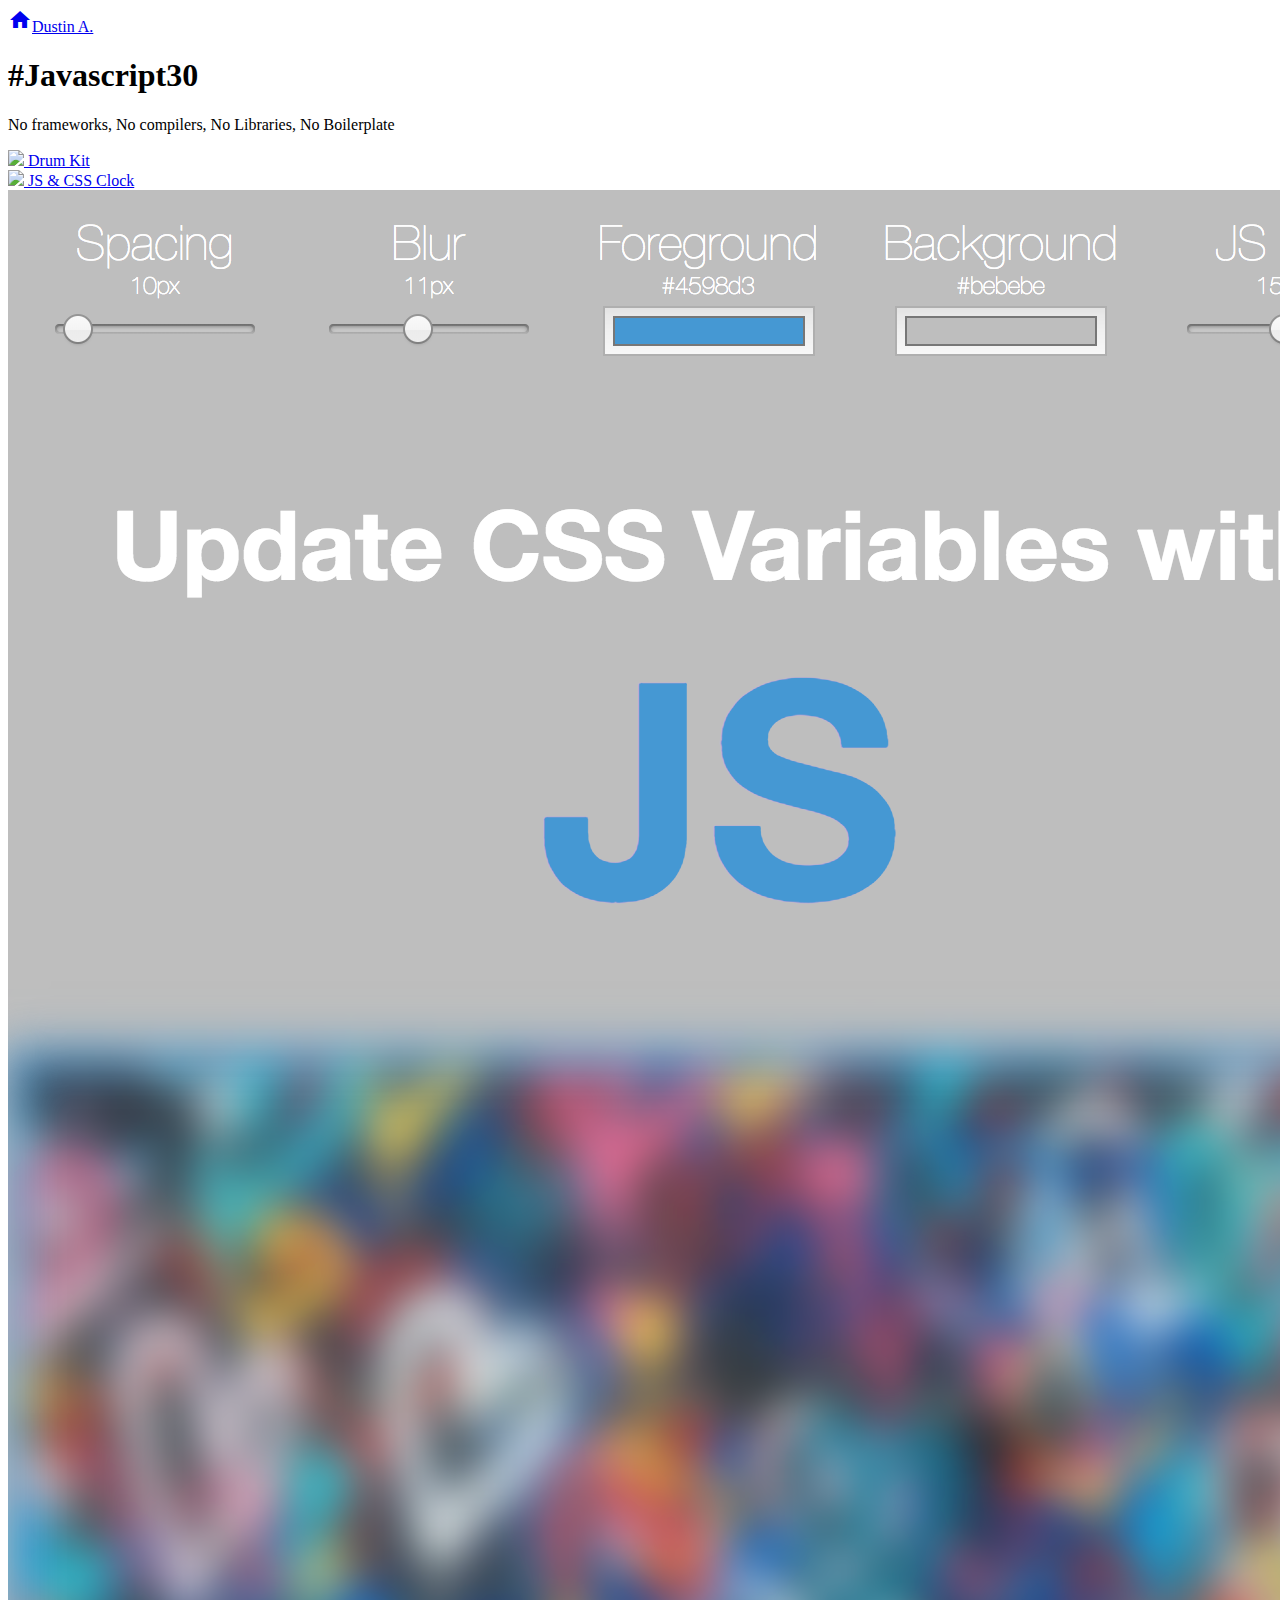
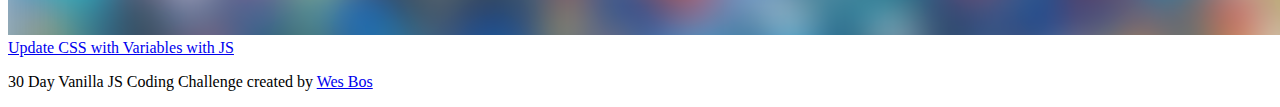
==== index.html @ d6ef197a "Added CSS variables example" ====
<!DOCTYPE html>
<html lang="en">
<head>
  <meta charset="UTF-8">
  <title>#Javascript30</title>
  <!-- Ensure proper rendering and zooming on touch devices -->
  <meta name="viewport" content="width=device-width, initial-scale=1, shrink-to-fit=no">
  <link href="https://fonts.googleapis.com/css?family=Dosis|Oxygen|Material+Icons|Gloria+Hallelujah" rel="stylesheet">
  <!-- Compiled and minified Materialize CSS-->
  <link rel="stylesheet" href="https://cdnjs.cloudflare.com/ajax/libs/materialize/1.0.0-beta/css/materialize.min.css">
  <!-- Custom Overrides -->
  <link rel="stylesheet" href="style.css">
</head>
<body>
  <nav>
    <div class="nav-wrapper">
      <a href="https://daatwood.github.io/" class="brand-logo"><i class="material-icons">home</i>Dustin A.</a>
    </div>
  </nav>
  <div class="row">
    <div id="main" class="container">
      <h1 class="grey-text text-lighten-1">#Javascript30</h1>
      <p class="flow-text white-text">No frameworks, No compilers, No Libraries, No Boilerplate</p>
    </div>
  </div>
  <div class="row">
    <div class="col s12 m6 l4">
      <a href="./01_drum_kit/index.html">
        <div class="card z-depth-5 blue lighten-5">
          <div class="card-image">
            <img src="./01_drum_kit/preview.png">
            <span class="card-title yellow-text text-lighten-5 oxygen">Drum Kit</span>
          </div>
        </div>
      </a>
    </div>
    <div class="col s12 m6 l4">
      <a href="./02_js_css_clock/index.html">
        <div class="card z-depth-5 blue lighten-5">
          <div class="card-image">
            <img src="./02_js_css_clock/preview.png">
            <span class="card-title yellow-text text-lighten-5 oxygen">JS & CSS Clock</span>
          </div>
        </div>
      </a>
    </div>
    <div class="col s12 m6 l4">
      <a href="./03_css_variables/index.html">
        <div class="card z-depth-5 blue lighten-5">
          <div class="card-image">
            <img src="./03_css_variables/preview.png">
            <span class="card-title yellow-text text-lighten-5 oxygen">Update CSS with Variables with JS</span>
          </div>
        </div>
      </a>
    </div>
  </div>
  <div class="row">
    <p class="white-text credit">30 Day Vanilla JS Coding Challenge created by <a href="https://javascript30.com/" target="_blank">Wes Bos</a></p>
  </div>
  <!-- Compiled and minified Materialize JavaScript -->
  <script src="https://cdnjs.cloudflare.com/ajax/libs/materialize/1.0.0-beta/js/materialize.min.js"></script>
</body>
</html>
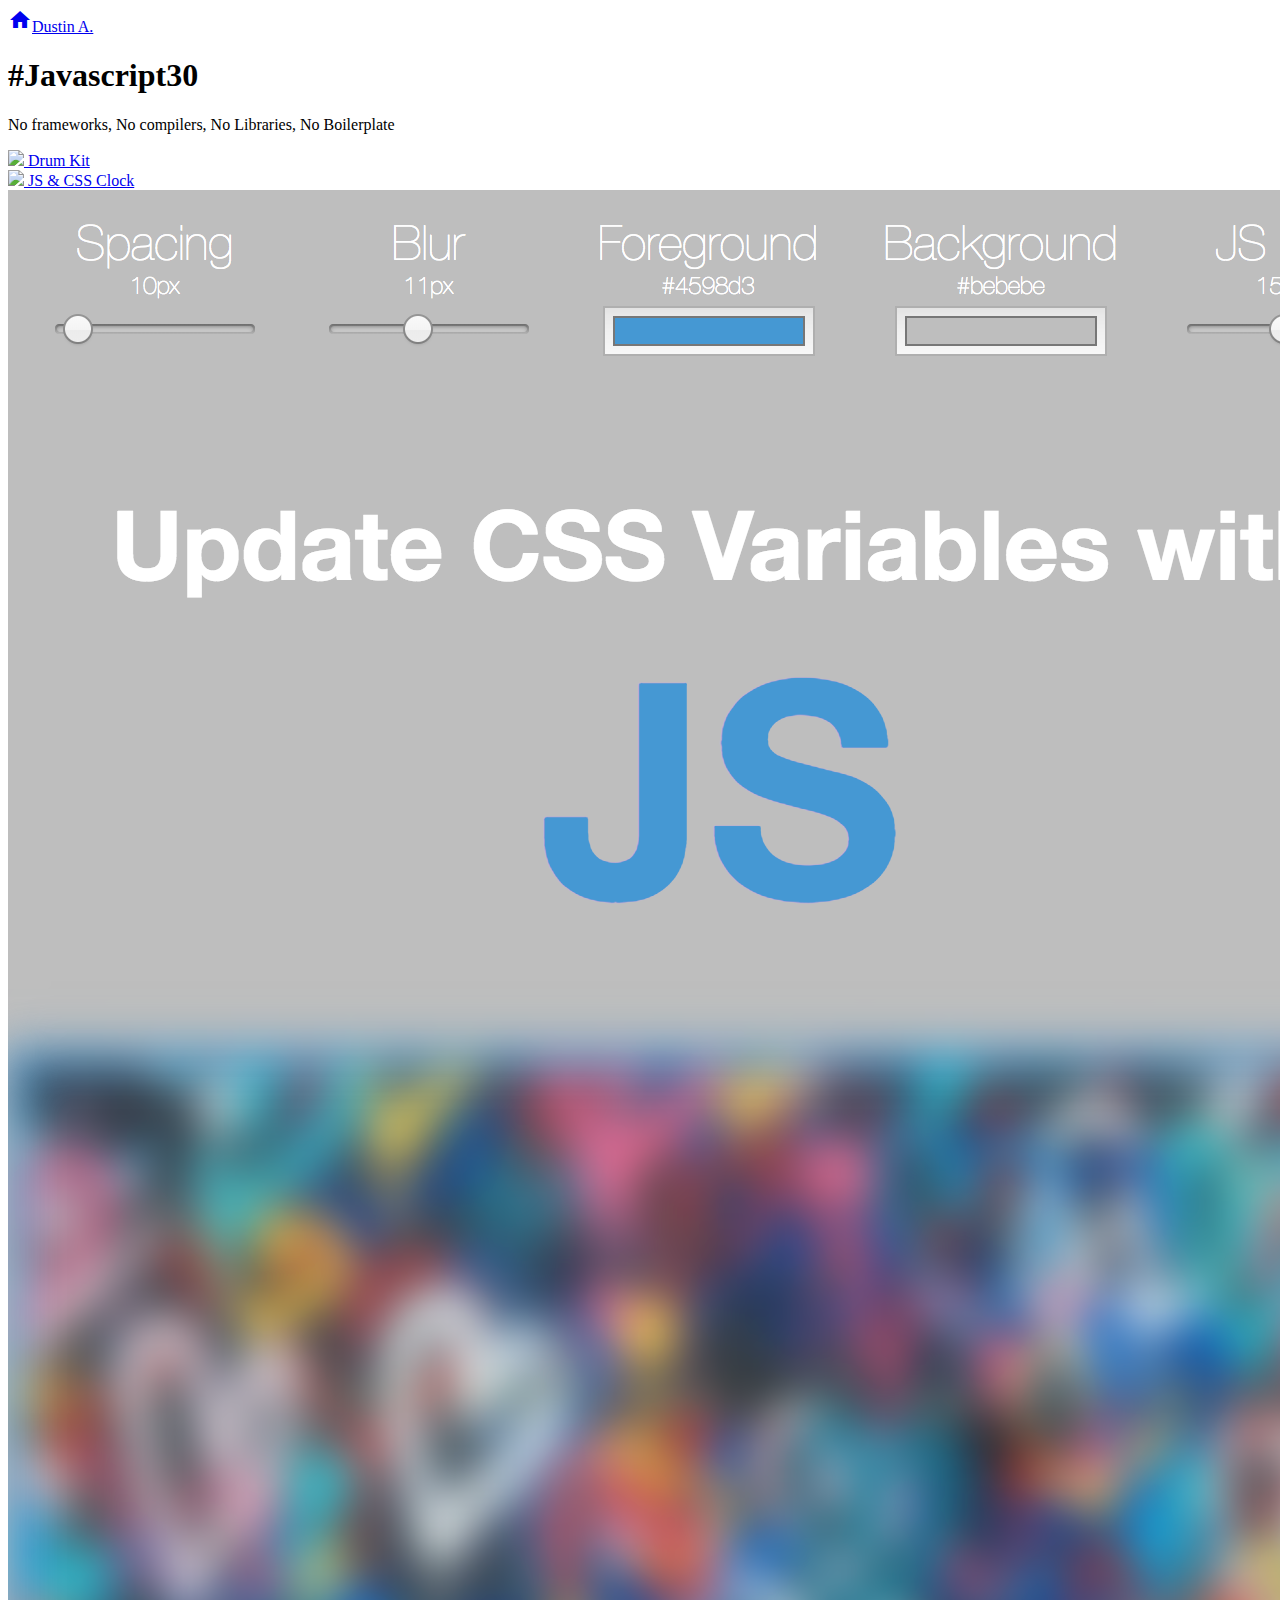
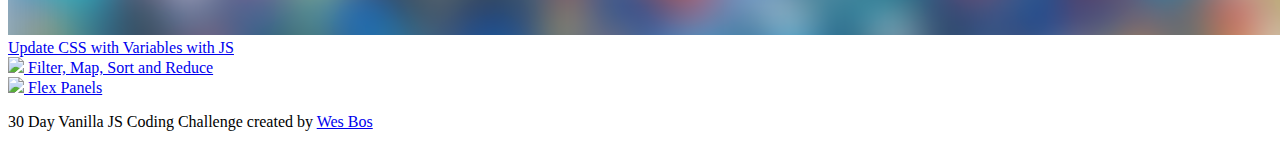
==== commit 698d01e8: "added flex panels" ====
--- a/index.html
+++ b/index.html
@@ -54,6 +54,26 @@
         </div>
       </a>
     </div>
+    <div class="col s12 m6 l4">
+      <a href="./04_array_cardio_a/index.html">
+        <div class="card z-depth-5 blue lighten-5">
+          <div class="card-image">
+            <img src="./04_array_cardio_a/preview.png">
+            <span class="card-title yellow-text text-lighten-5 oxygen">Filter, Map, Sort and Reduce</span>
+          </div>
+        </div>
+      </a>
+    </div>
+    <div class="col s12 m6 l4">
+      <a href="./05_flex_panel_gallery/index.html">
+        <div class="card z-depth-5 blue lighten-5">
+          <div class="card-image">
+            <img src="./05_flex_panel_gallery/preview.png">
+            <span class="card-title yellow-text text-lighten-5 oxygen">Flex Panels</span>
+          </div>
+        </div>
+      </a>
+    </div>
   </div>
   <div class="row">
     <p class="white-text credit">30 Day Vanilla JS Coding Challenge created by <a href="https://javascript30.com/" target="_blank">Wes Bos</a></p>
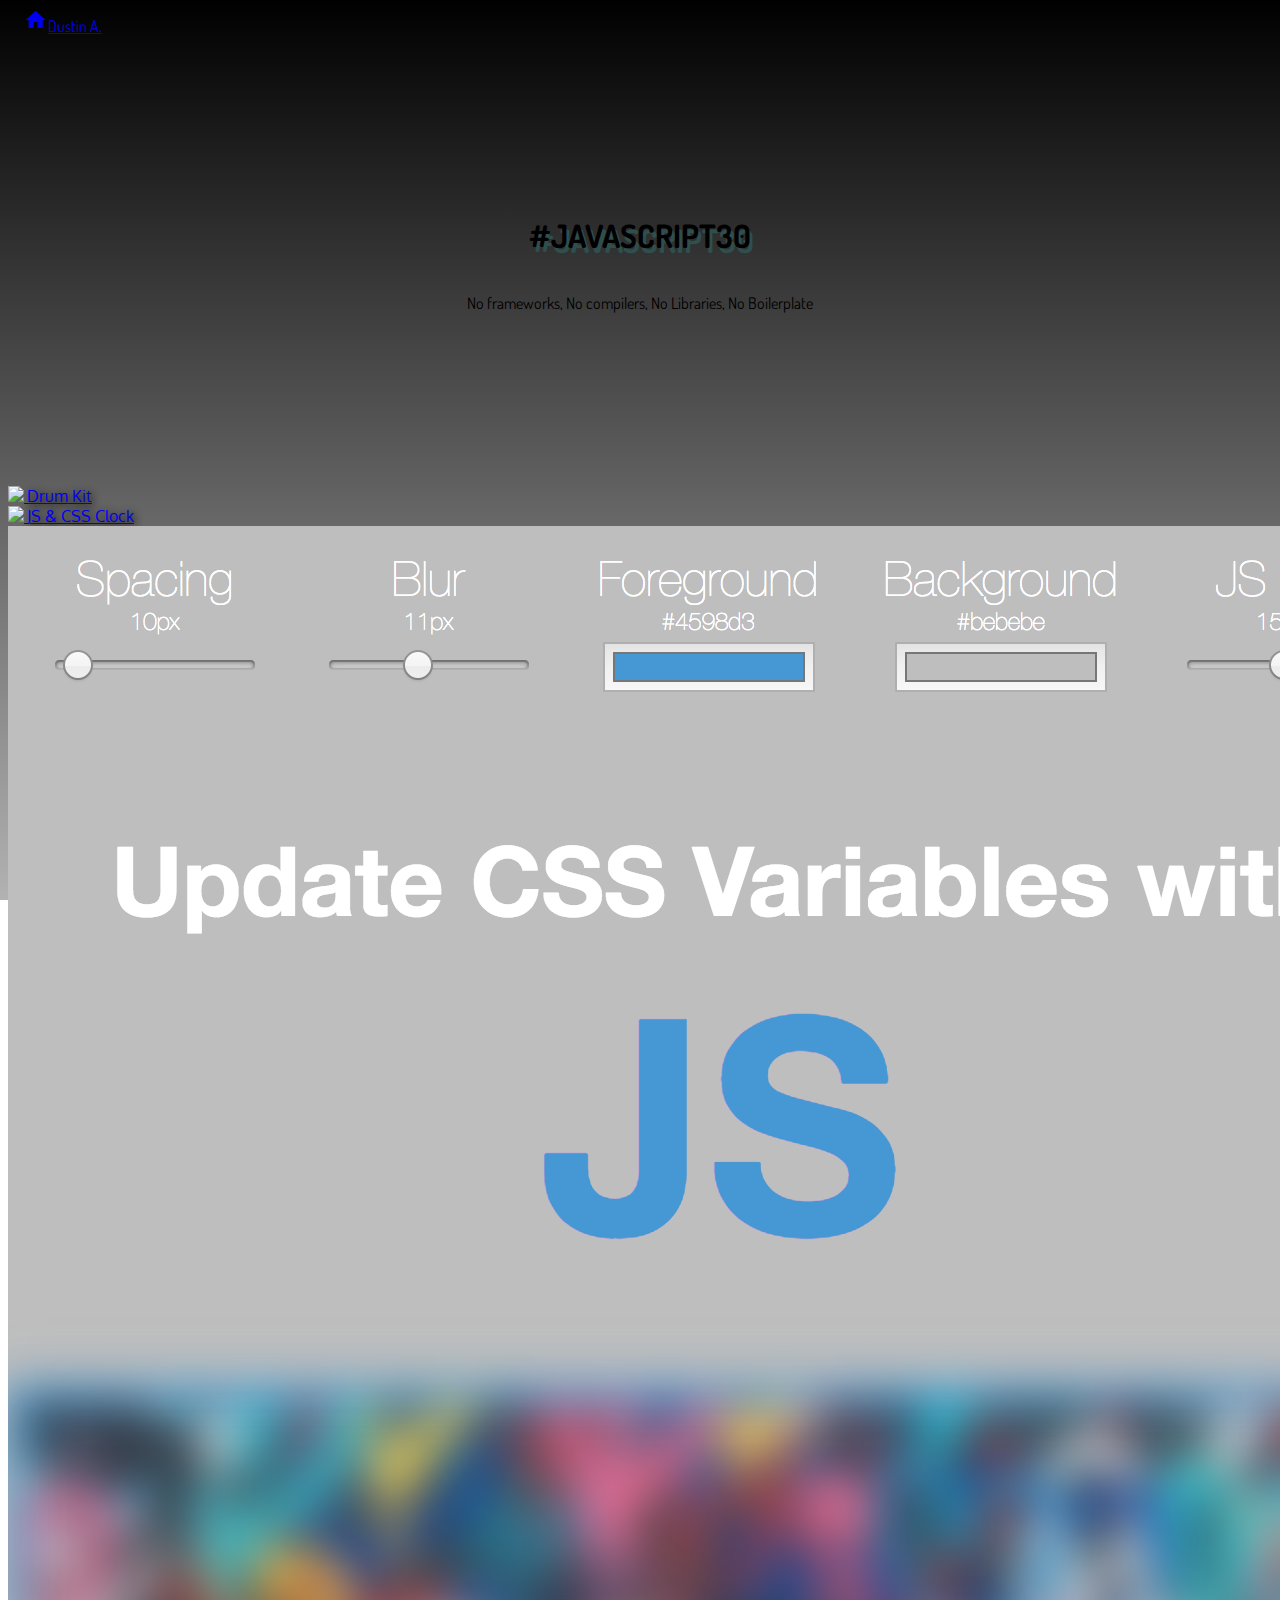
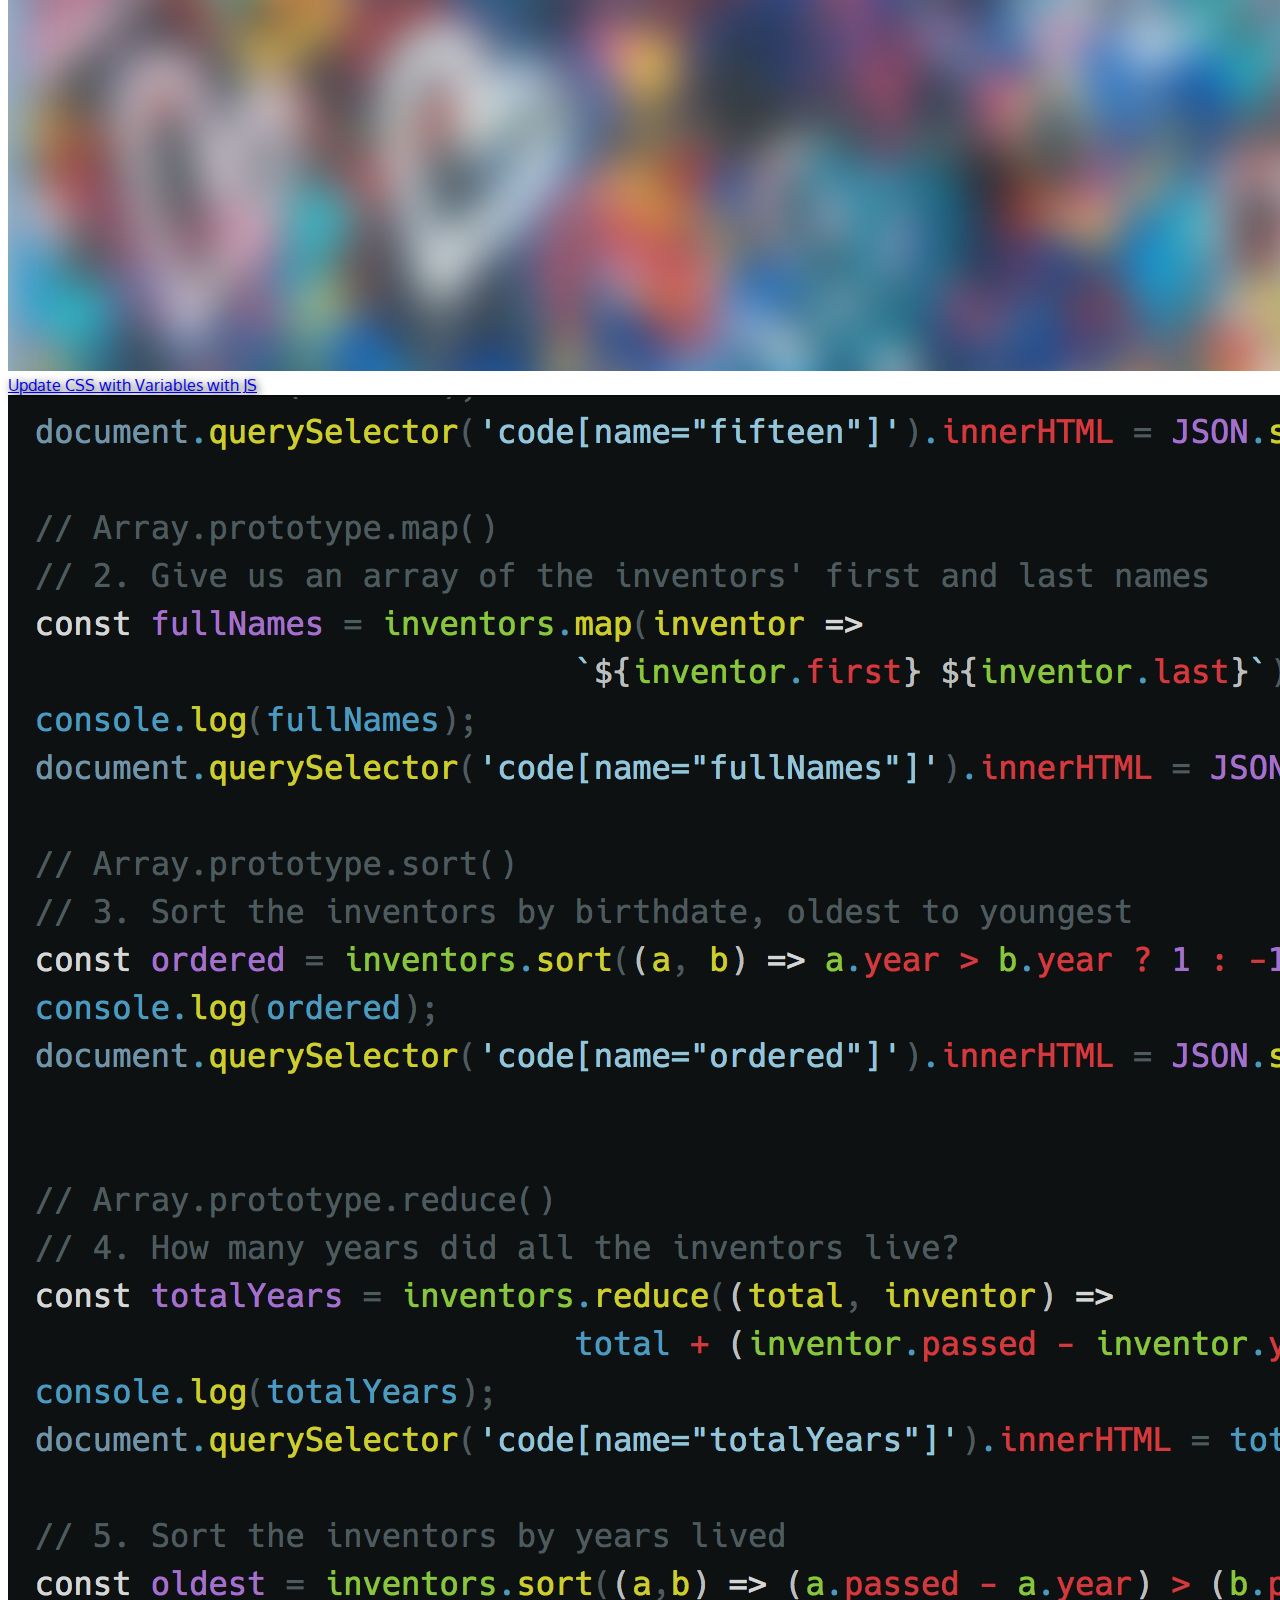
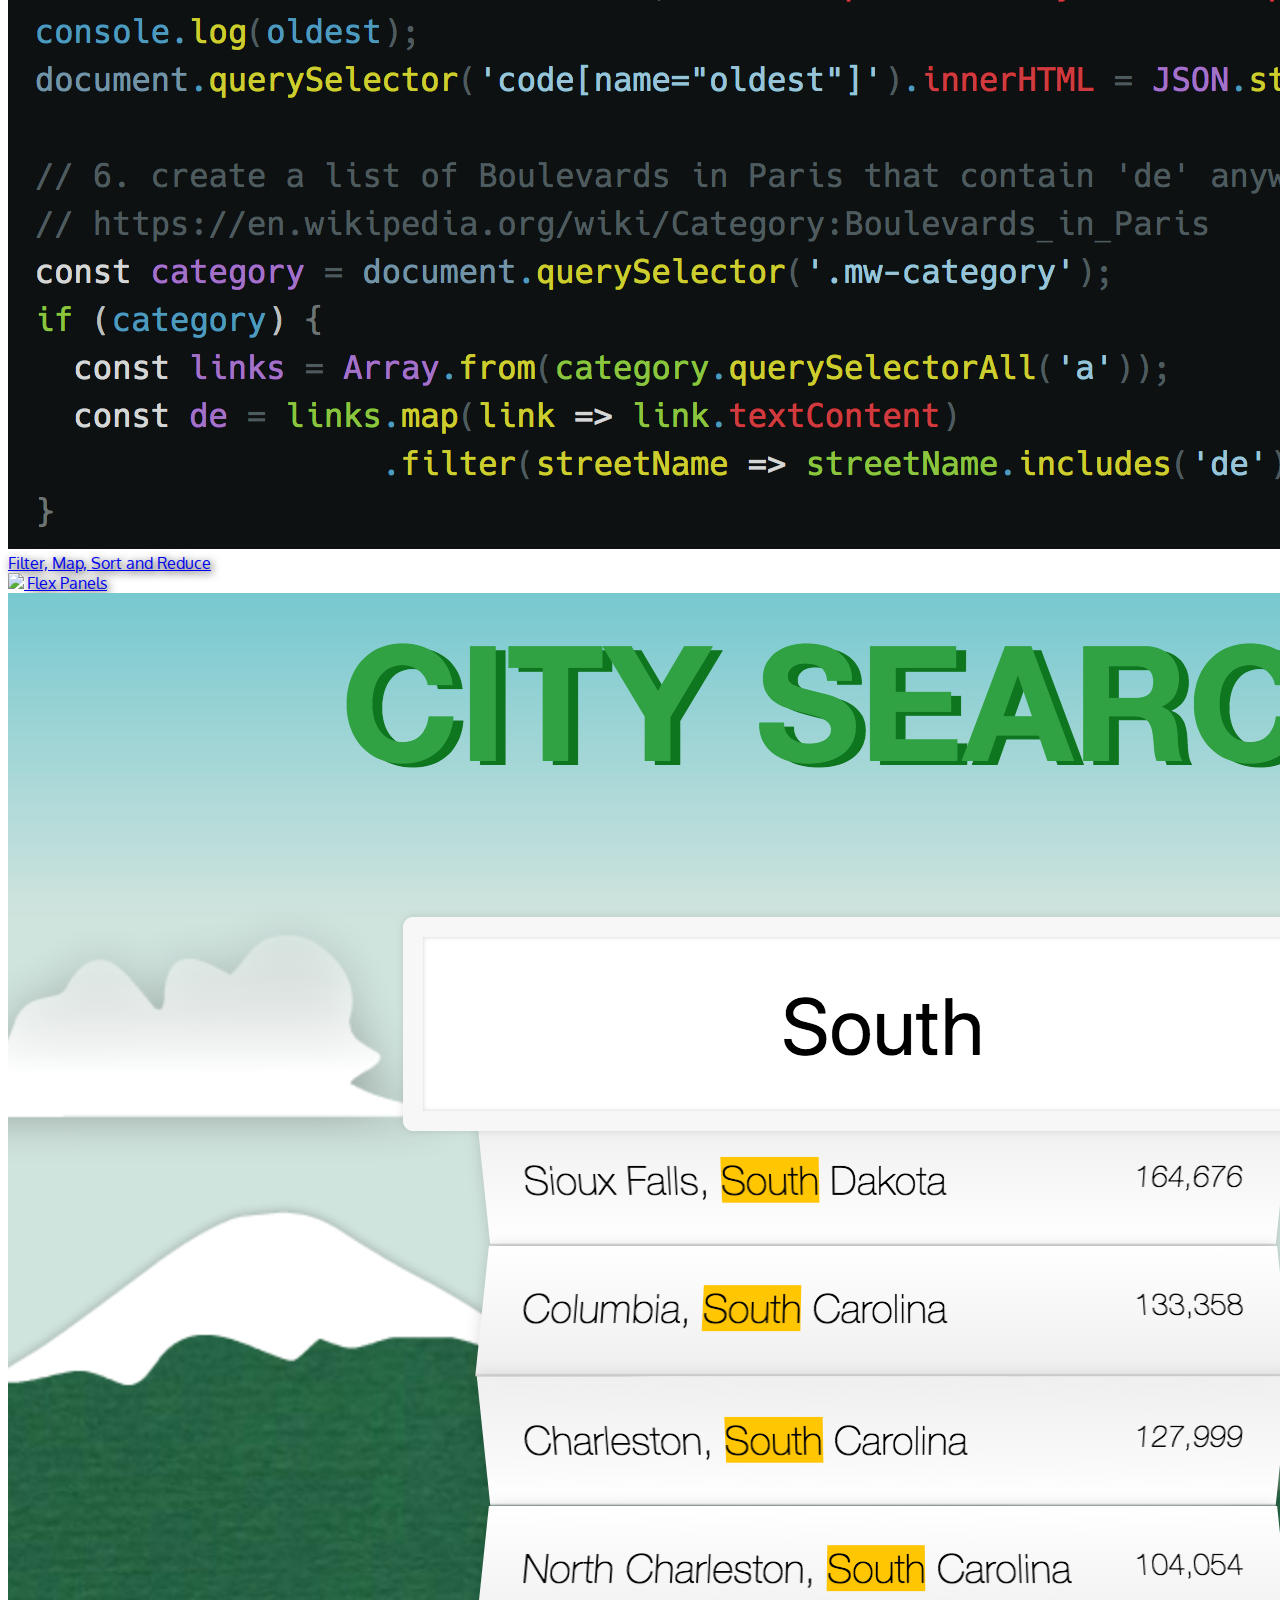
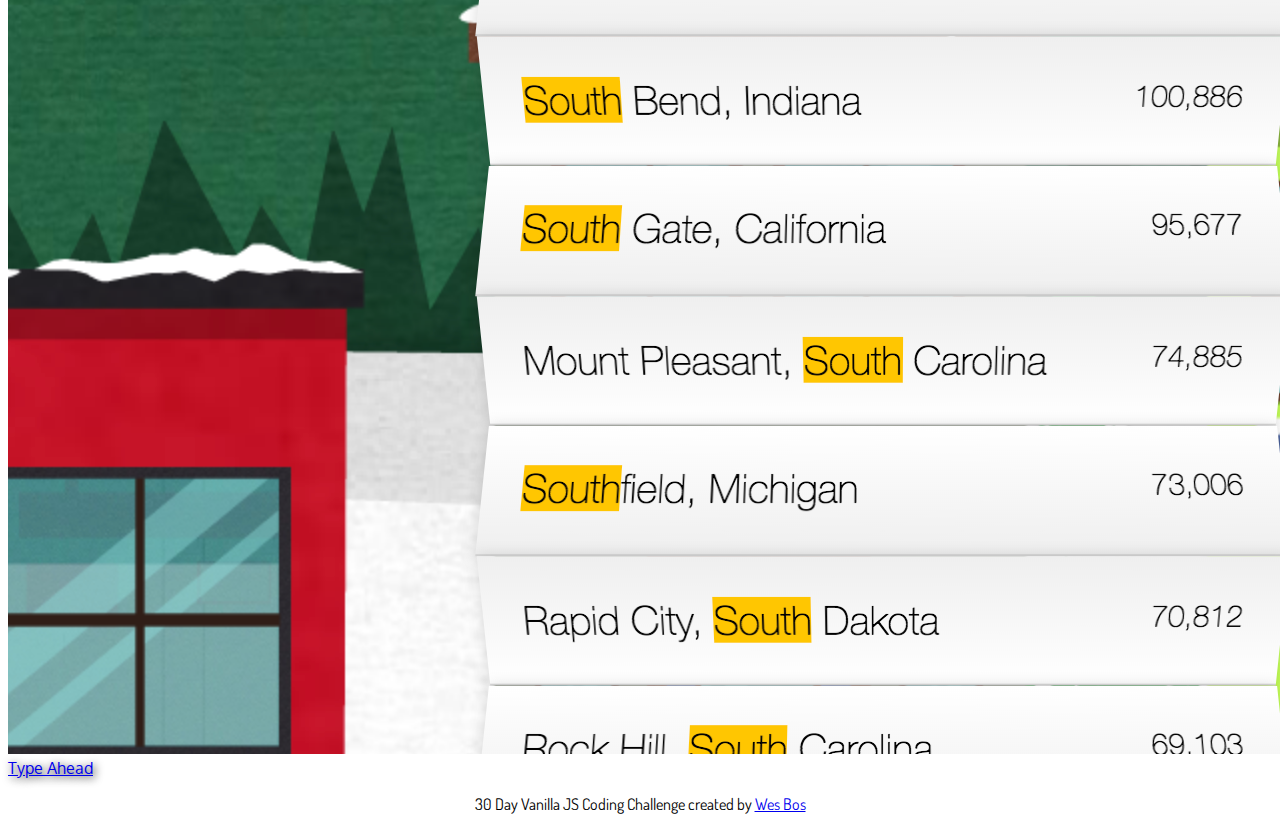
==== commit 41ed3d1d: "Added javascript fetch example" ====
--- a/index.html
+++ b/index.html
@@ -29,7 +29,7 @@
         <div class="card z-depth-5 blue lighten-5">
           <div class="card-image">
             <img src="./01_drum_kit/preview.png">
-            <span class="card-title yellow-text text-lighten-5 oxygen">Drum Kit</span>
+            <span class="card-title oxygen">Drum Kit</span>
           </div>
         </div>
       </a>
@@ -39,7 +39,7 @@
         <div class="card z-depth-5 blue lighten-5">
           <div class="card-image">
             <img src="./02_js_css_clock/preview.png">
-            <span class="card-title yellow-text text-lighten-5 oxygen">JS & CSS Clock</span>
+            <span class="card-title oxygen">JS & CSS Clock</span>
           </div>
         </div>
       </a>
@@ -49,7 +49,7 @@
         <div class="card z-depth-5 blue lighten-5">
           <div class="card-image">
             <img src="./03_css_variables/preview.png">
-            <span class="card-title yellow-text text-lighten-5 oxygen">Update CSS with Variables with JS</span>
+            <span class="card-title oxygen">Update CSS with Variables with JS</span>
           </div>
         </div>
       </a>
@@ -59,7 +59,7 @@
         <div class="card z-depth-5 blue lighten-5">
           <div class="card-image">
             <img src="./04_array_cardio_a/preview.png">
-            <span class="card-title yellow-text text-lighten-5 oxygen">Filter, Map, Sort and Reduce</span>
+            <span class="card-title oxygen">Filter, Map, Sort and Reduce</span>
           </div>
         </div>
       </a>
@@ -69,7 +69,17 @@
         <div class="card z-depth-5 blue lighten-5">
           <div class="card-image">
             <img src="./05_flex_panel_gallery/preview.png">
-            <span class="card-title yellow-text text-lighten-5 oxygen">Flex Panels</span>
+            <span class="card-title oxygen">Flex Panels</span>
+          </div>
+        </div>
+      </a>
+    </div>
+    <div class="col s12 m6 l4">
+      <a href="./06_type_ahead/index.html">
+        <div class="card z-depth-5 blue lighten-5">
+          <div class="card-image">
+            <img src="./06_type_ahead/preview.png">
+            <span class="card-title oxygen">Type Ahead</span>
           </div>
         </div>
       </a>
--- a/style.css
+++ b/style.css
@@ -0,0 +1,39 @@
+html {
+  background: linear-gradient(180deg, rgba(0, 0, 0, 1.0), rgba(0, 0, 0, 0.3) ),url(http://i.imgur.com/XLtSjHh.jpg);
+  background-attachment: fixed;
+  font-family: 'Dosis', 'Oxygen', sans-serif;
+  background-size: cover;
+}
+
+#main {
+	display: flex;
+	flex-direction: column;
+	min-height: 50vh;
+	justify-content: center;
+	text-align: center;
+}
+h1 {
+  width: 100%;
+  text-transform: uppercase;
+  text-shadow: 3px 5px darkslategrey;
+}
+.stylized {
+  font-family: 'Gloria Hallelujah', monospace;
+  background-color: black;
+  width: 100%;
+}
+nav {
+  background: transparent;
+}
+
+a.brand-logo {
+  padding-left: 1em;
+}
+.card-title {
+  font-family: 'Oxygen', sans-serif;
+  text-shadow: 2px 2px 8px black;
+}
+.credit {
+  justify-content: center;
+  text-align: center;
+}
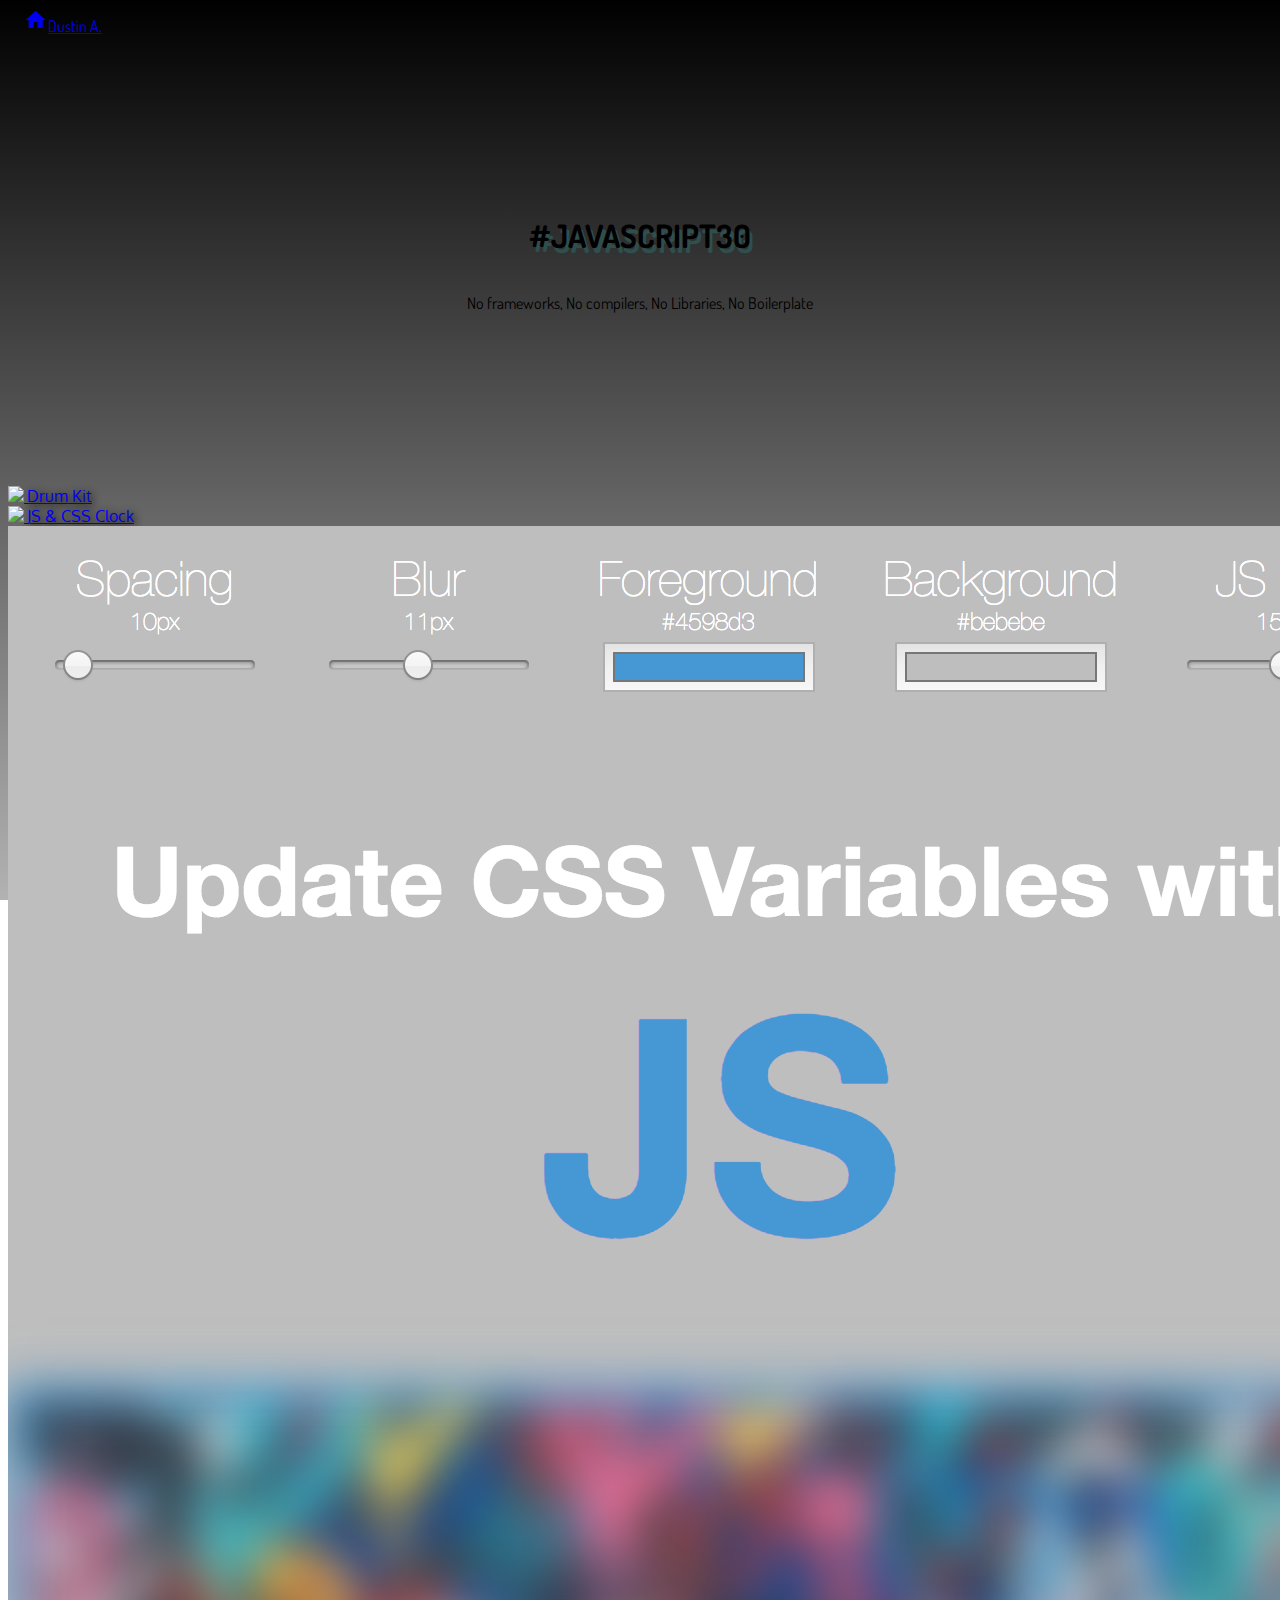
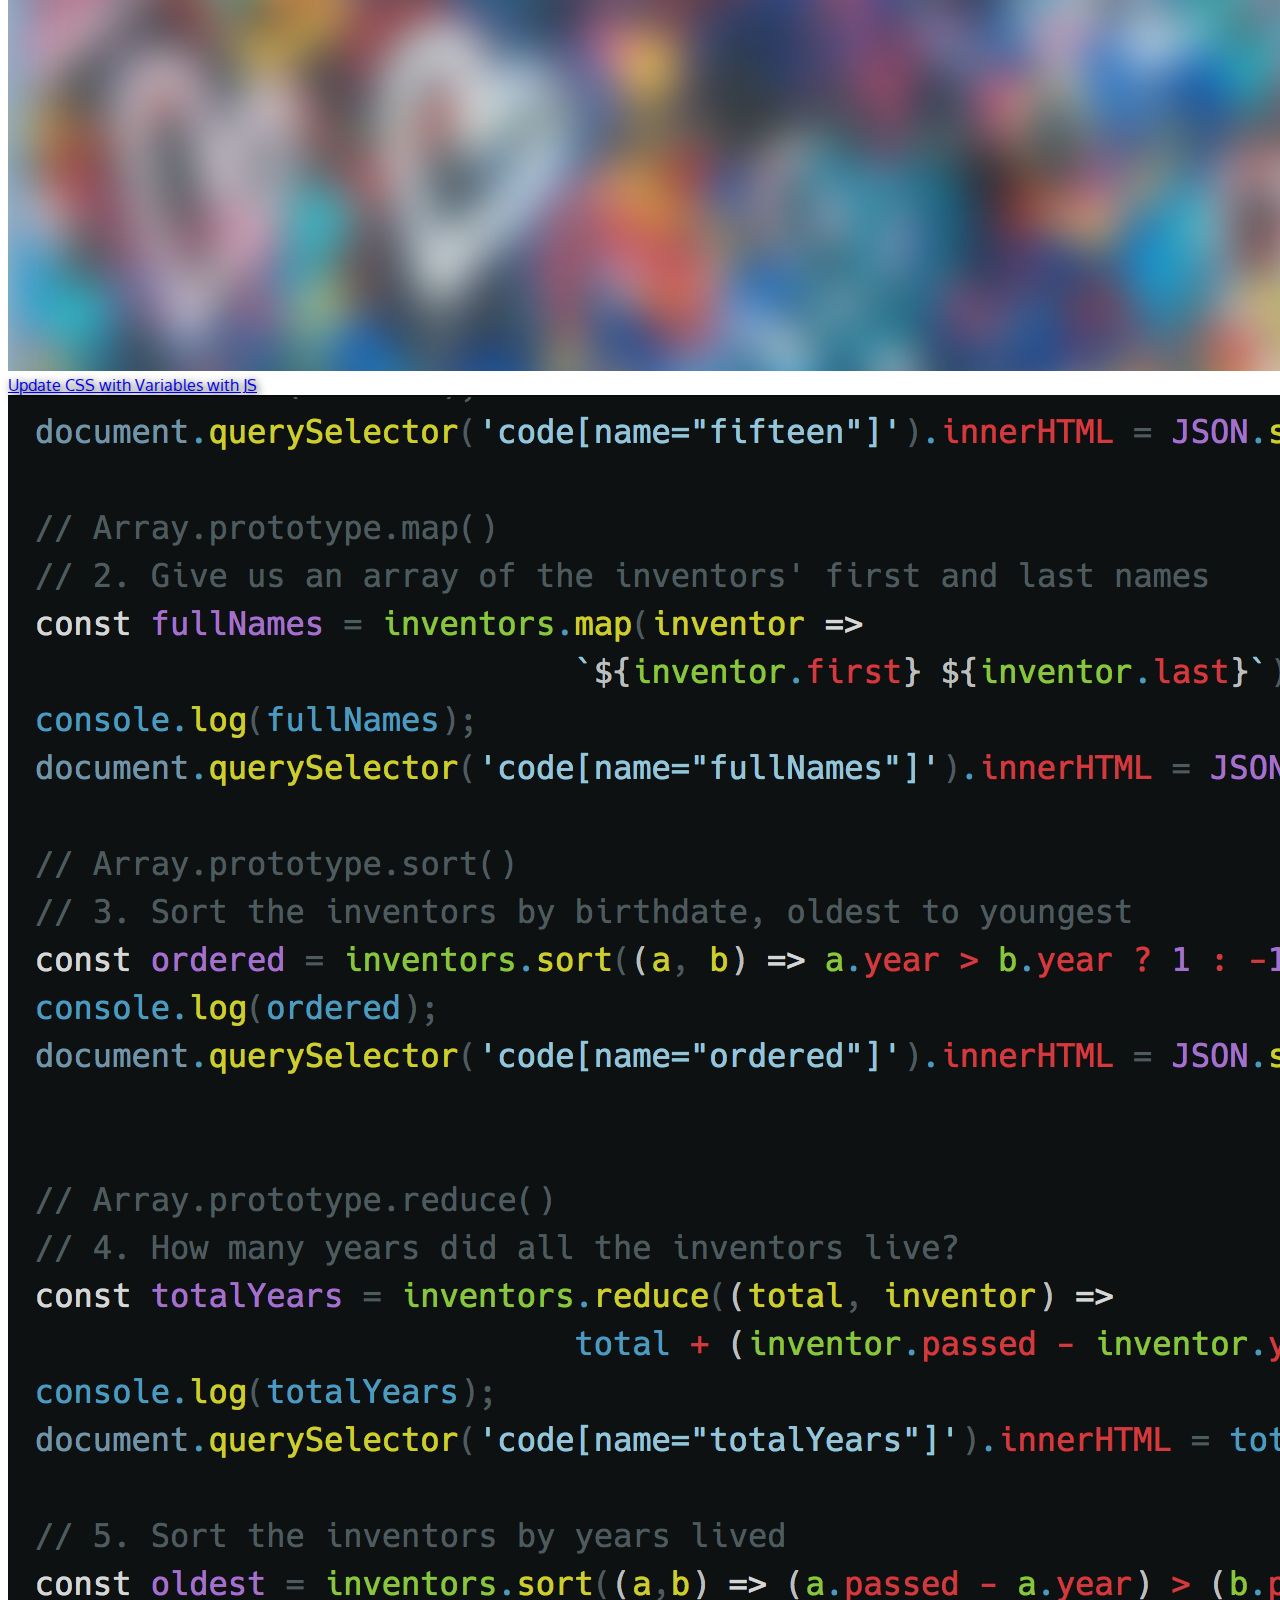
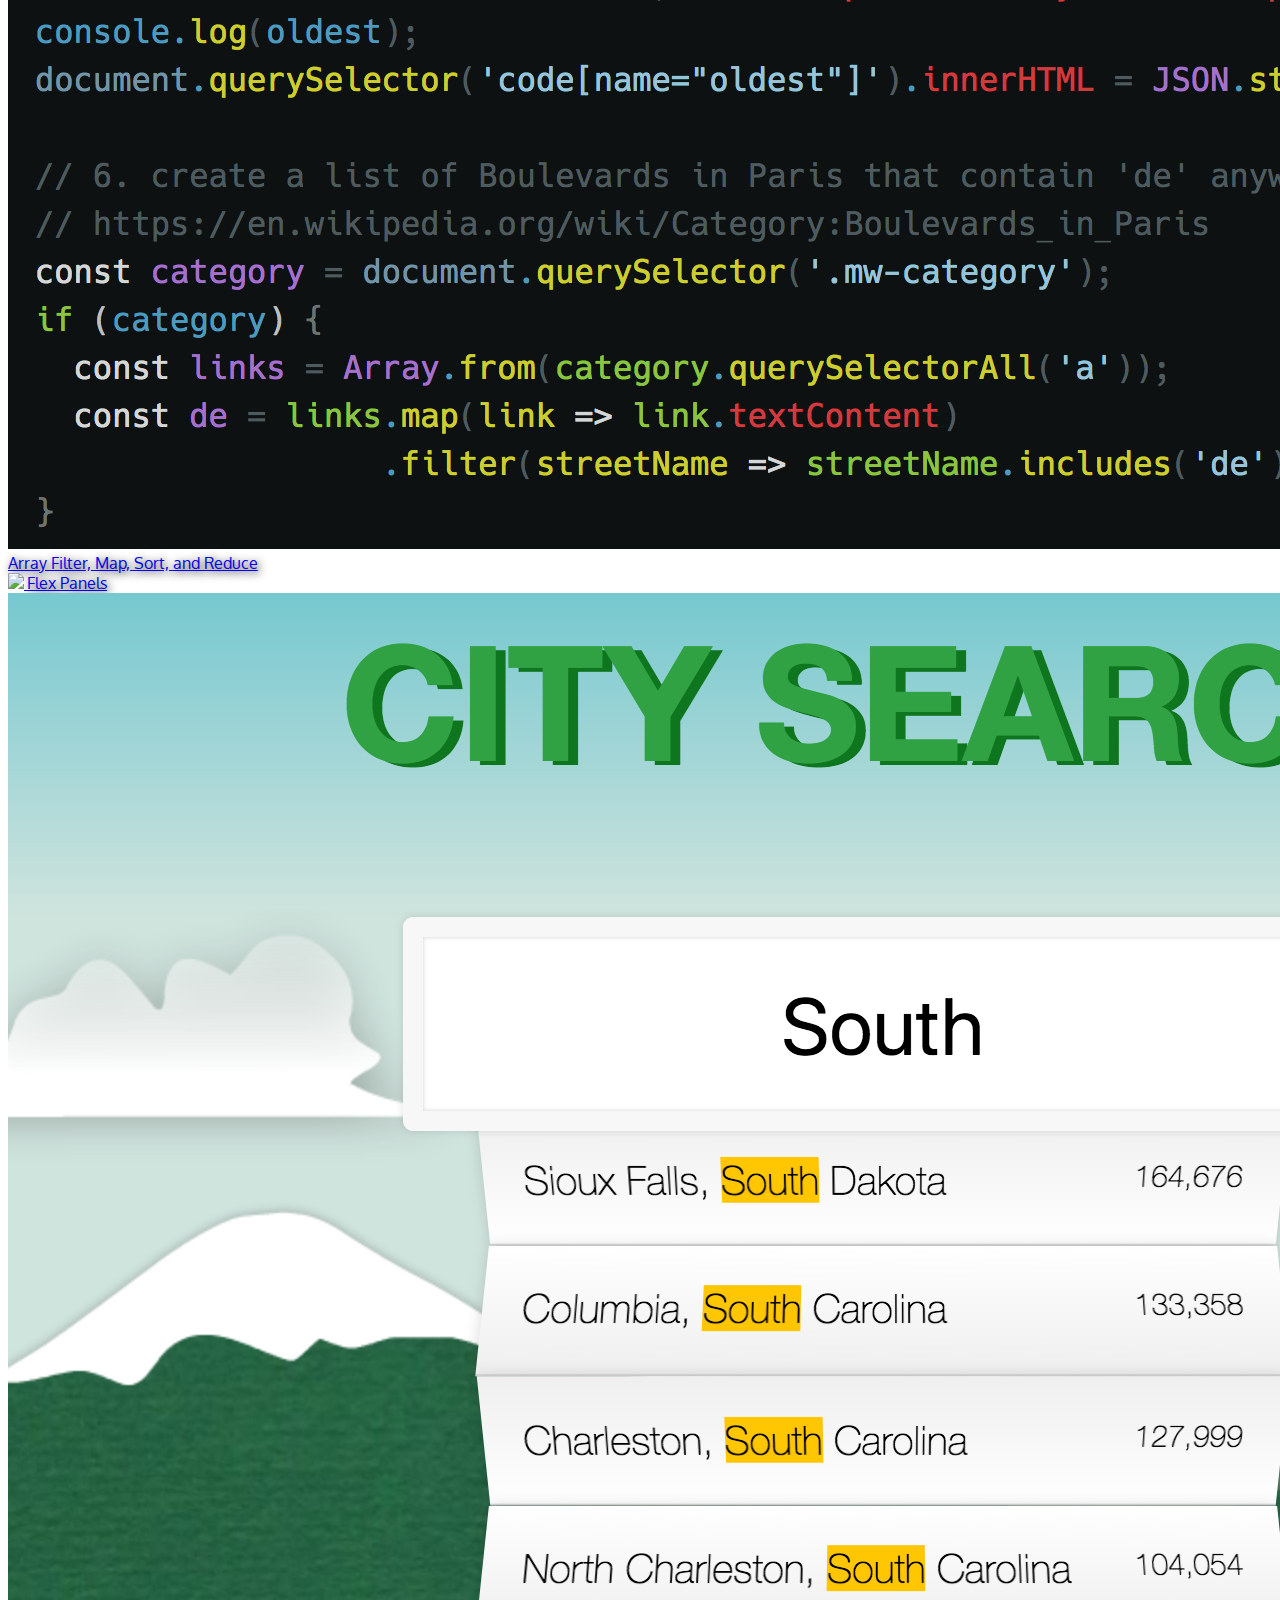
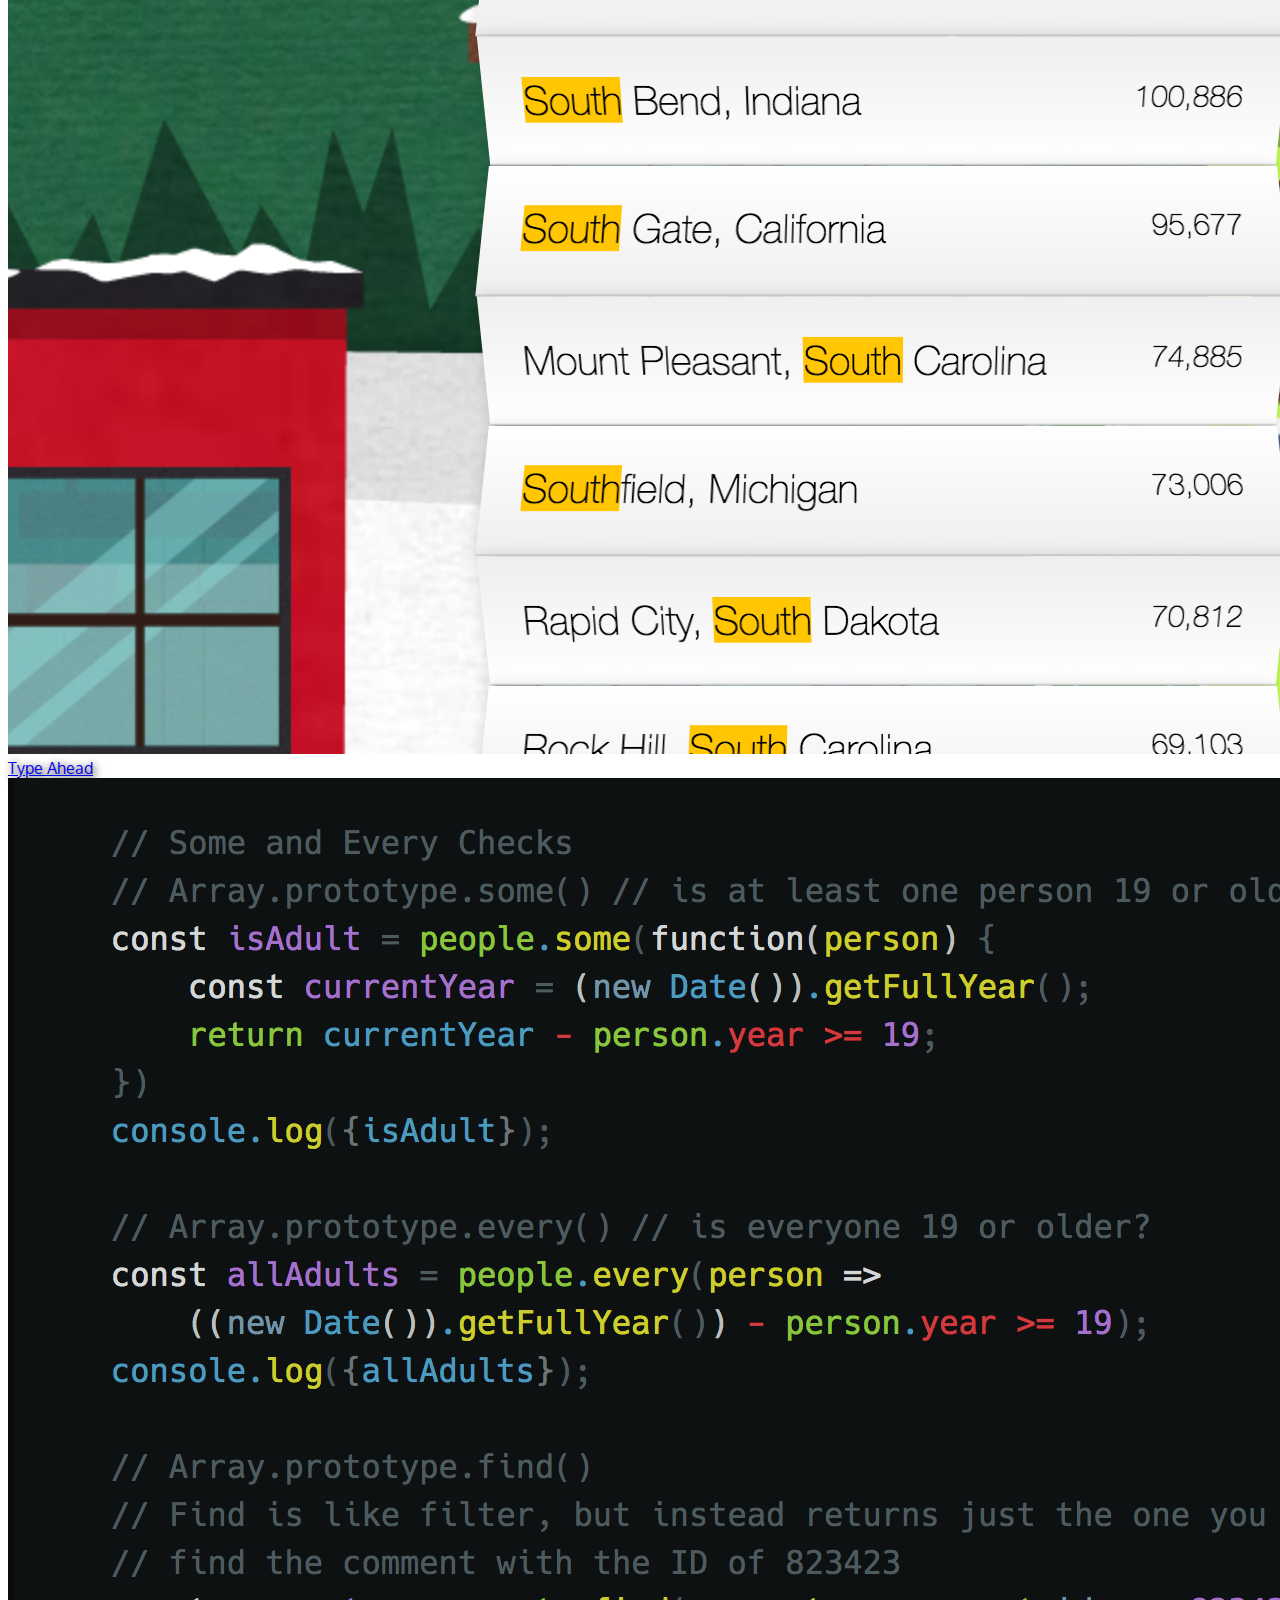
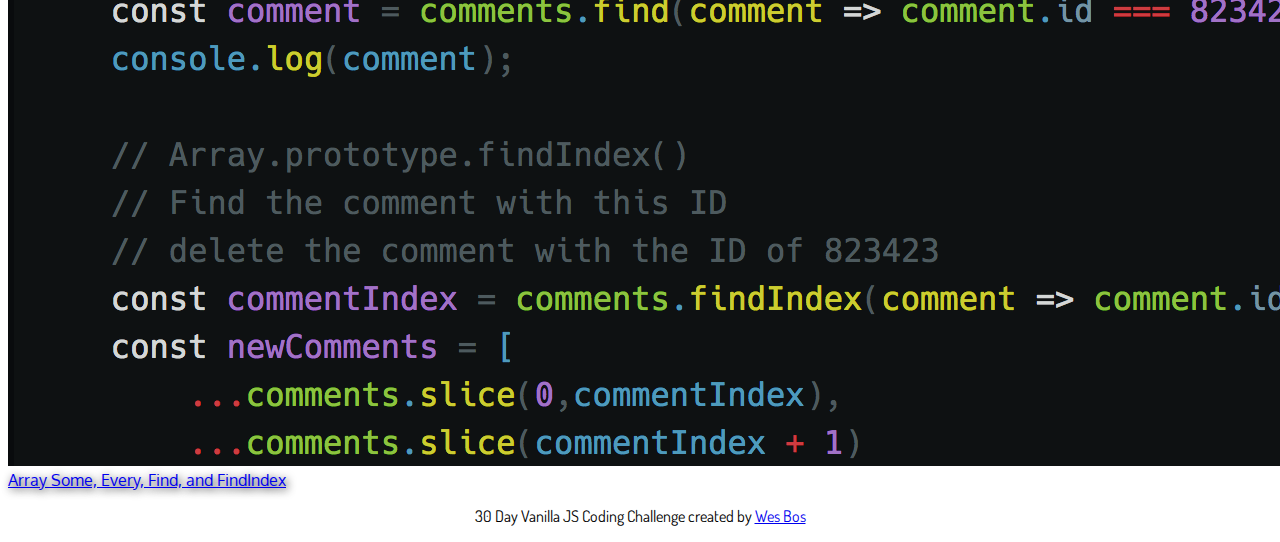
==== commit 66ab7cfd: "added array cardio b preview" ====
--- a/index.html
+++ b/index.html
@@ -59,7 +59,7 @@
         <div class="card z-depth-5 blue lighten-5">
           <div class="card-image">
             <img src="./04_array_cardio_a/preview.png">
-            <span class="card-title oxygen">Filter, Map, Sort and Reduce</span>
+            <span class="card-title oxygen">Array Filter, Map, Sort, and Reduce</span>
           </div>
         </div>
       </a>
@@ -84,6 +84,16 @@
         </div>
       </a>
     </div>
+    <div class="col s12 m6 l4">
+      <a href="./07_array_cardio_b/index.html">
+        <div class="card z-depth-5 blue lighten-5">
+          <div class="card-image">
+            <img src="./07_array_cardio_b/preview.png">
+            <span class="card-title oxygen">Array Some, Every, Find, and FindIndex</span>
+          </div>
+        </div>
+      </a>
+    </div>
   </div>
   <div class="row">
     <p class="white-text credit">30 Day Vanilla JS Coding Challenge created by <a href="https://javascript30.com/" target="_blank">Wes Bos</a></p>
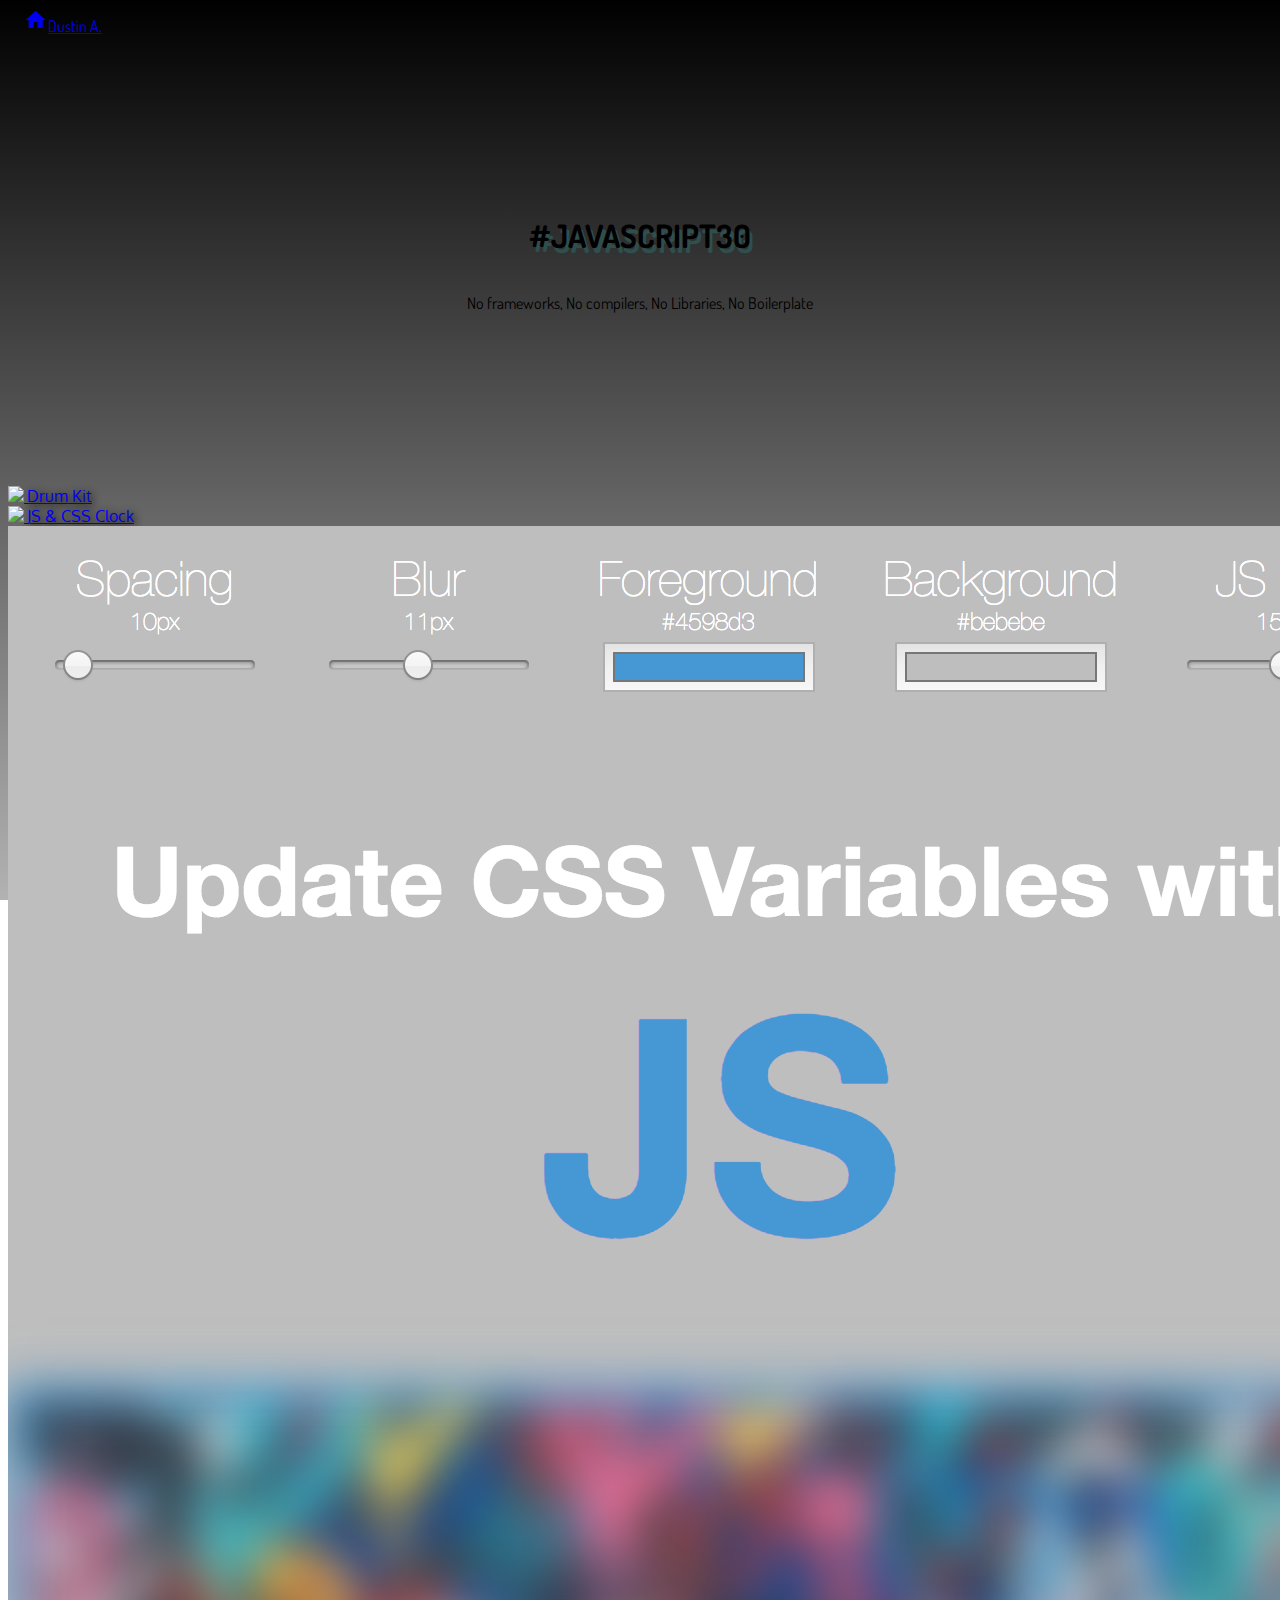
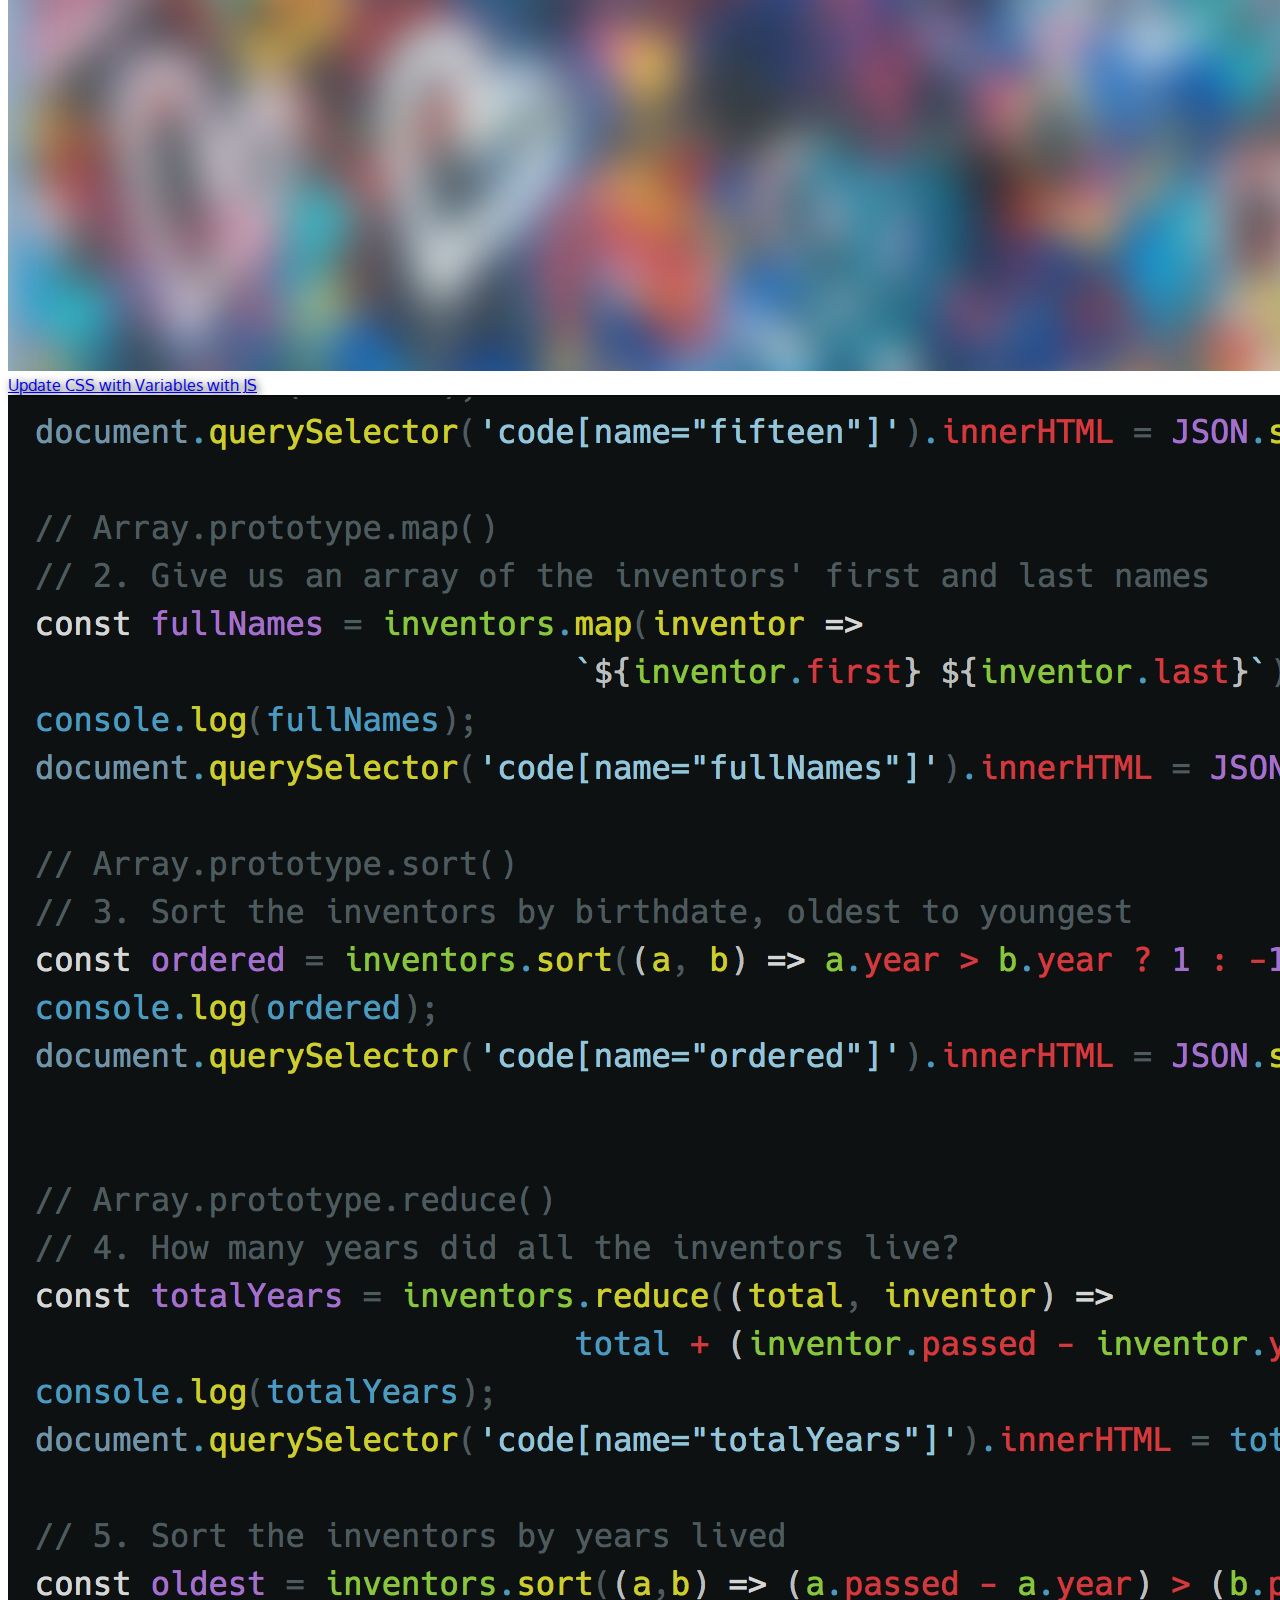
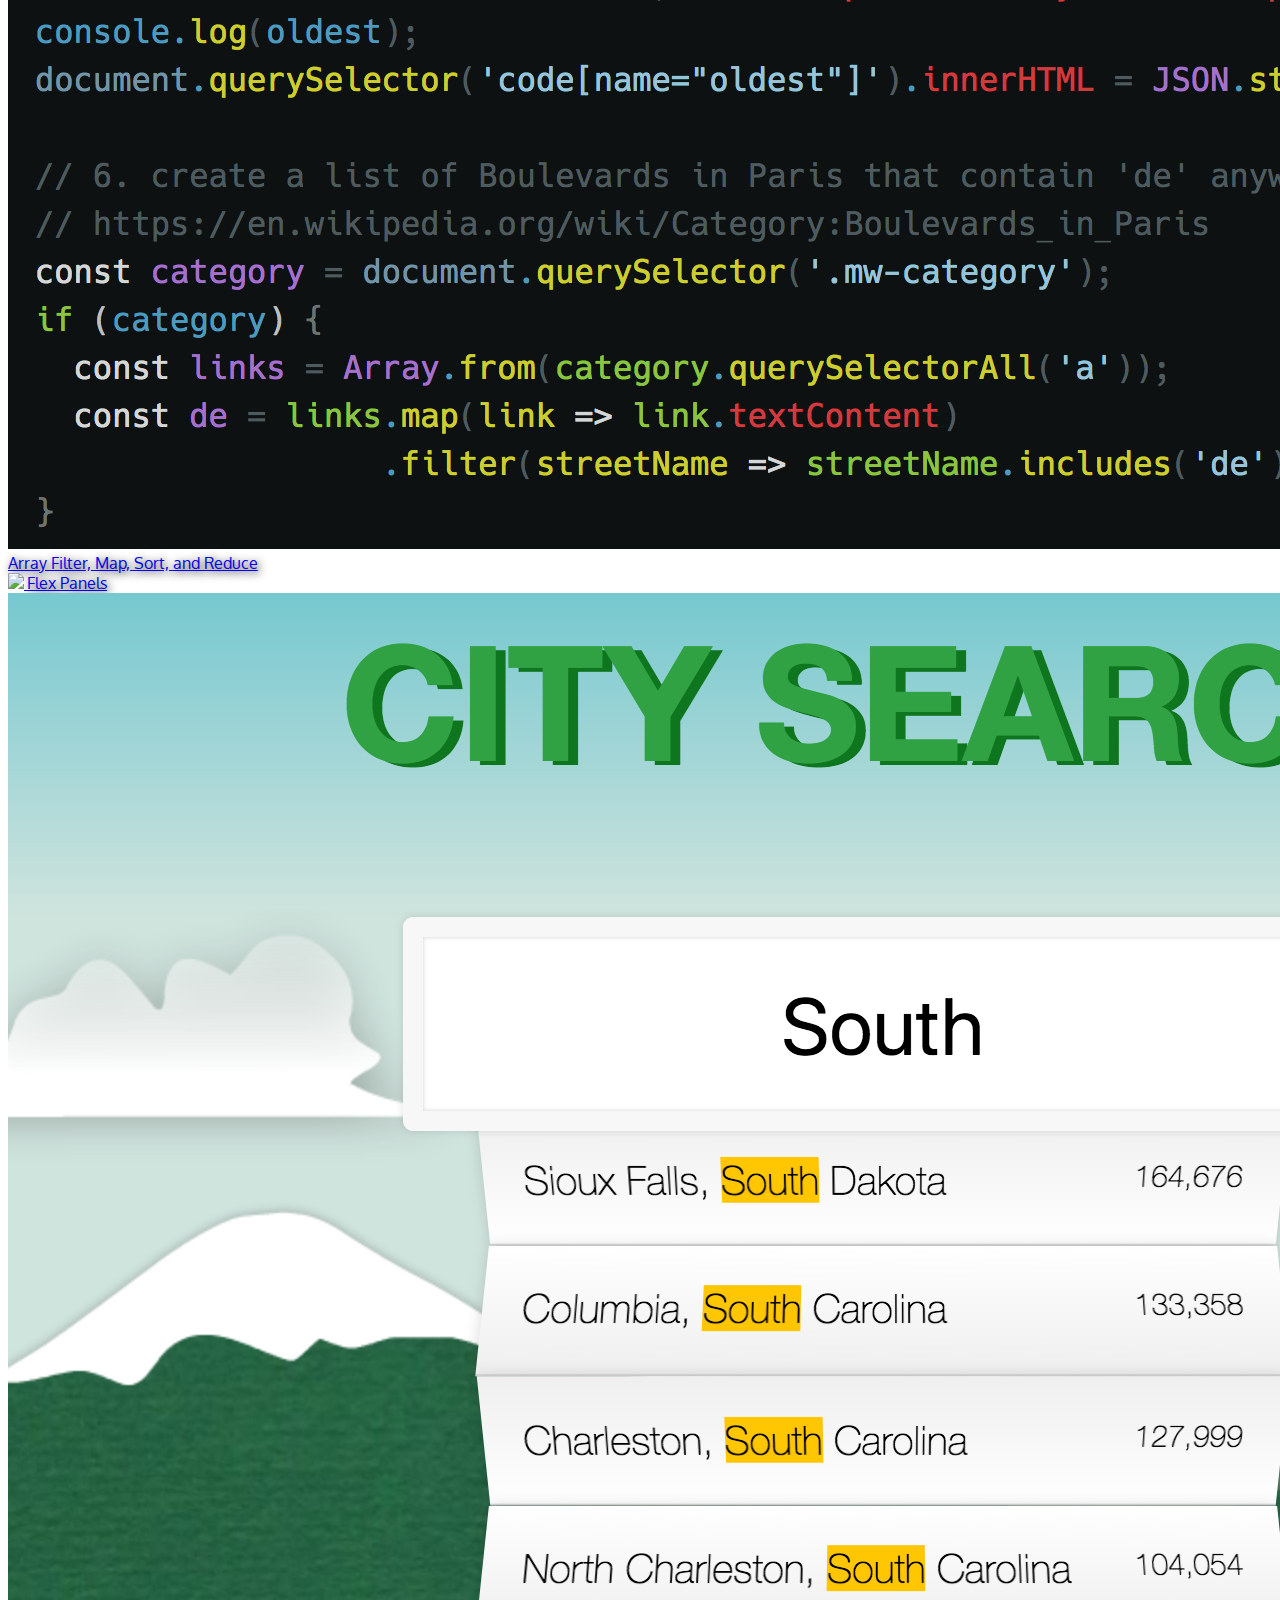
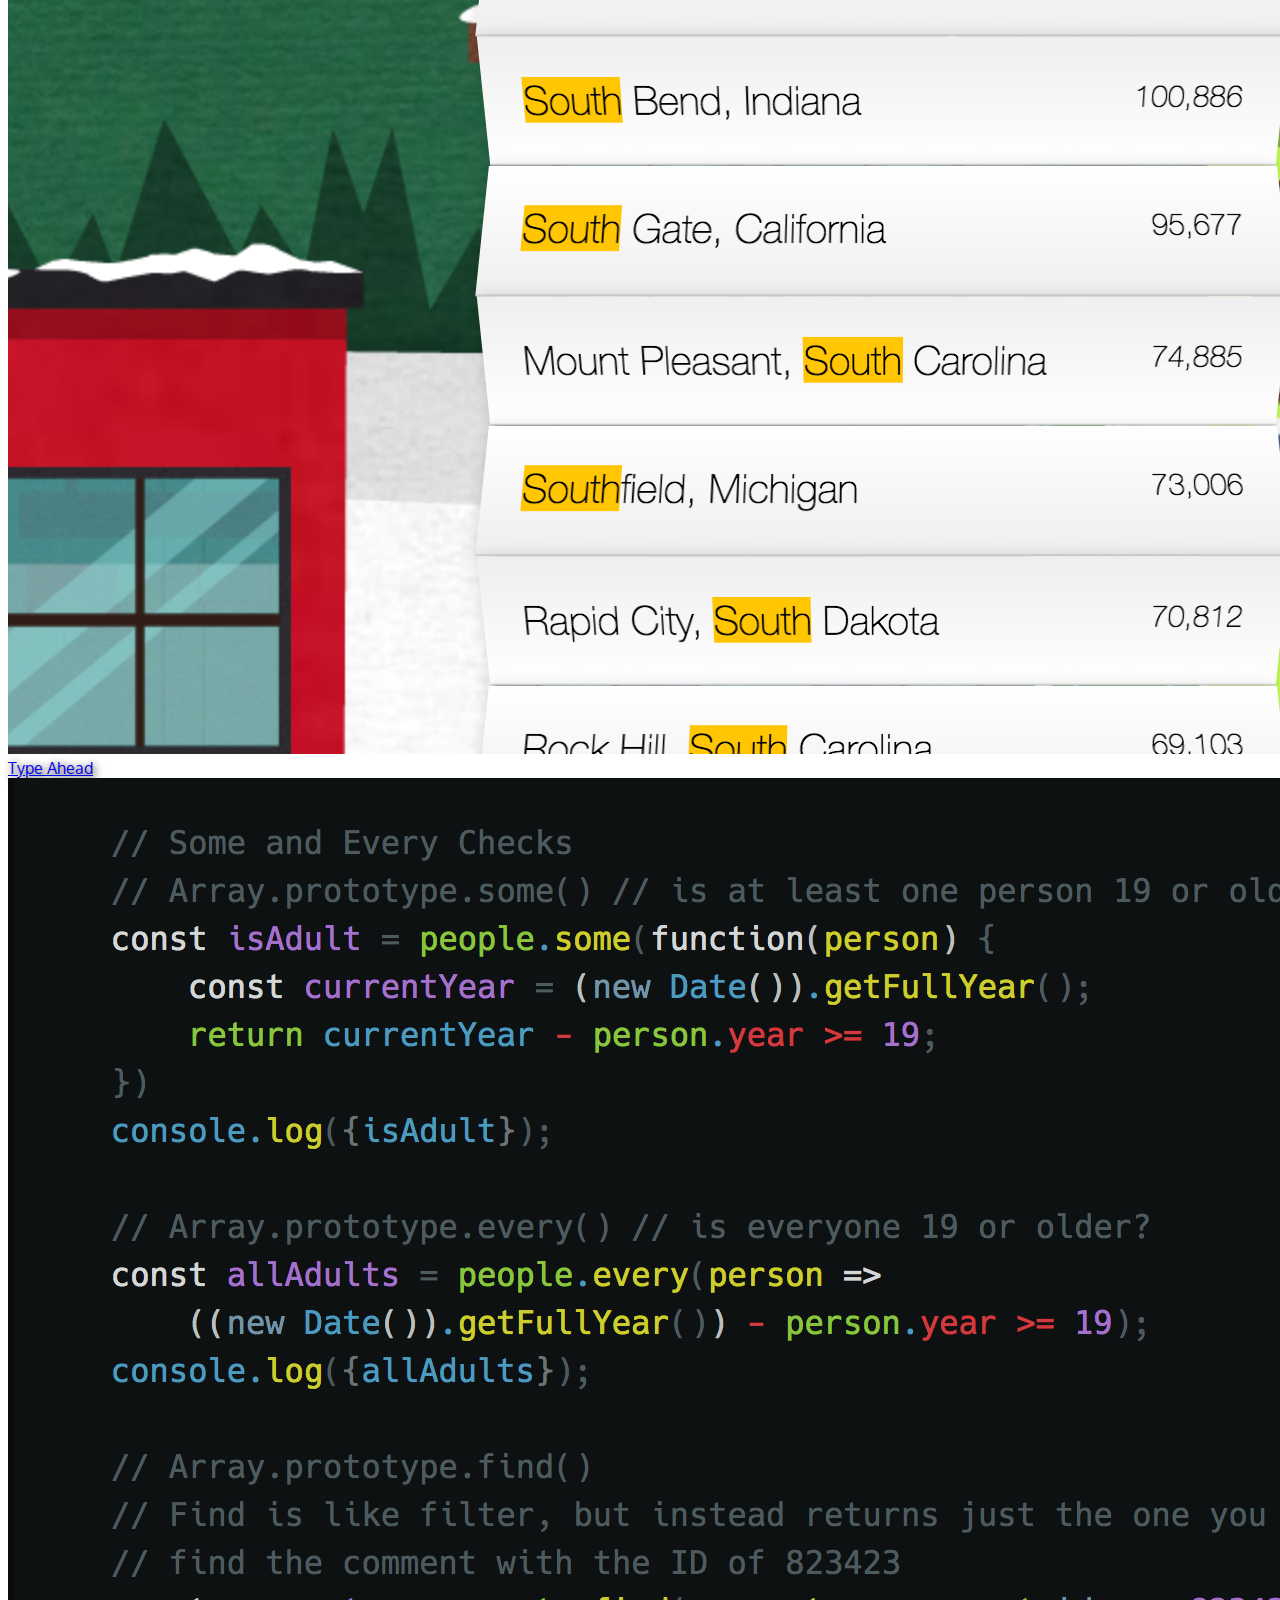
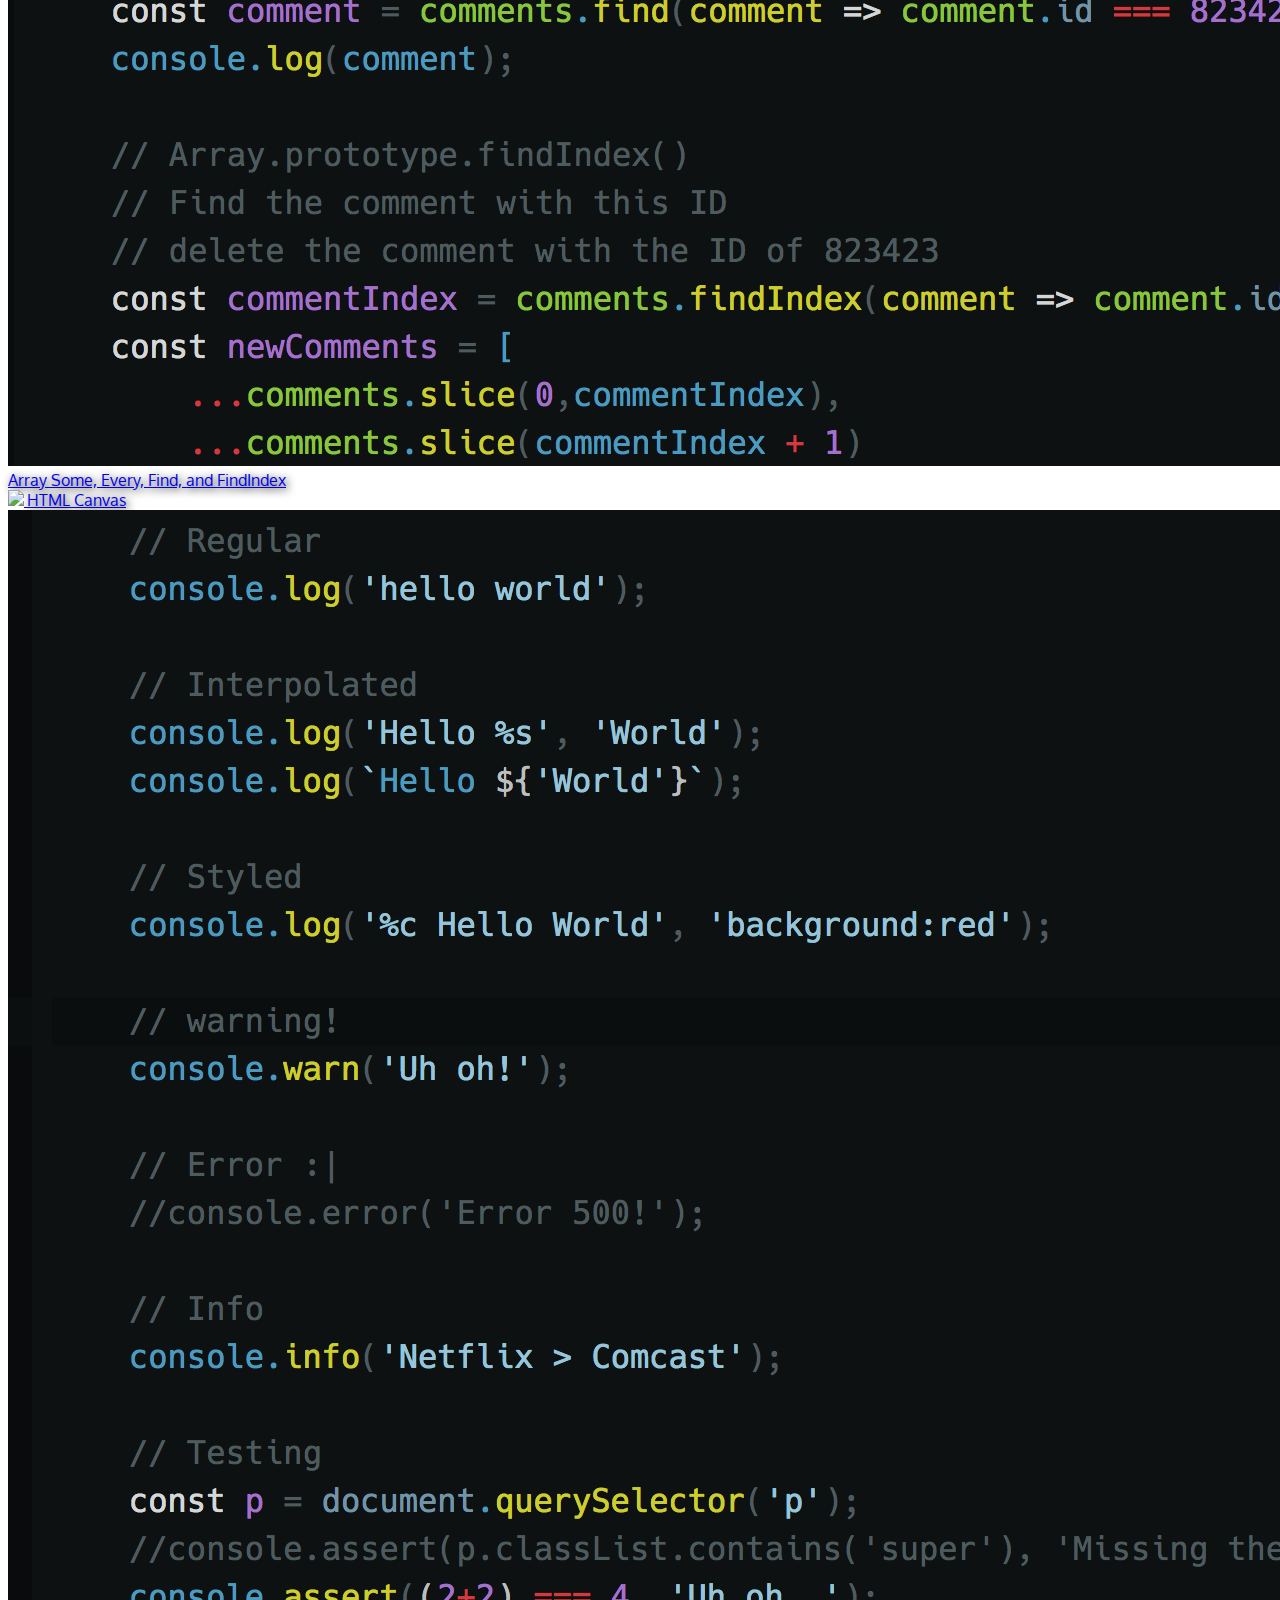
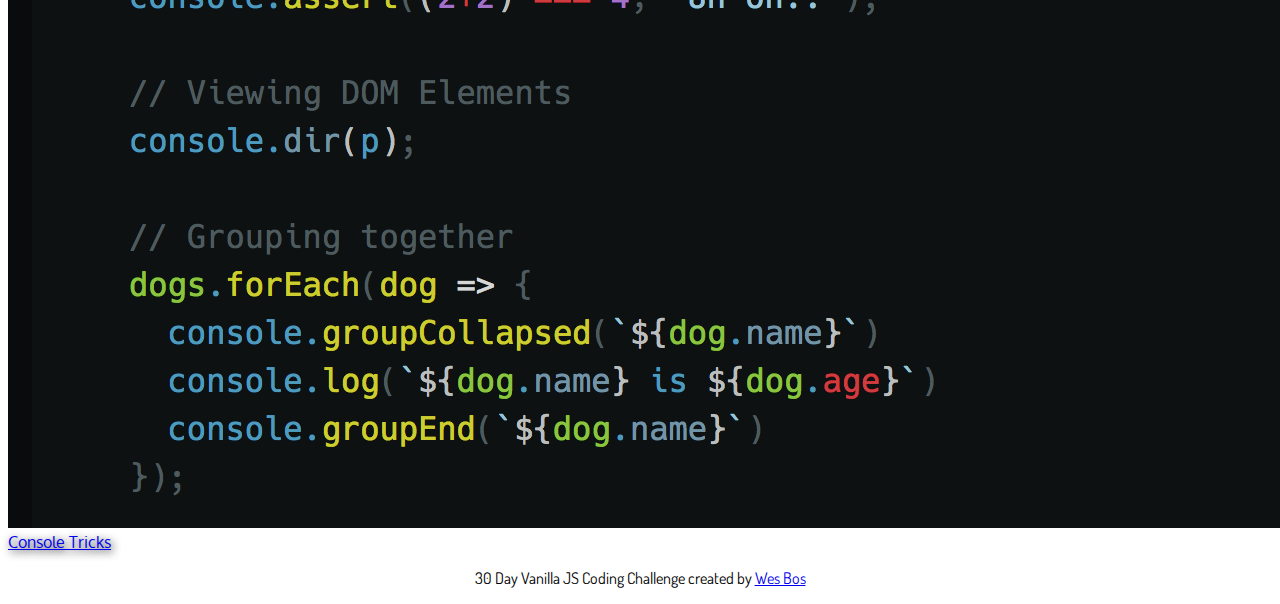
==== commit 76c49497: "added console tricks" ====
--- a/index.html
+++ b/index.html
@@ -10,6 +10,17 @@
   <link rel="stylesheet" href="https://cdnjs.cloudflare.com/ajax/libs/materialize/1.0.0-beta/css/materialize.min.css">
   <!-- Custom Overrides -->
   <link rel="stylesheet" href="style.css">
+  <!-- Global site tag (gtag.js) - Google Analytics -->
+  <script async src="https://www.googletagmanager.com/gtag/js?id=UA-118294650-1"></script>
+  <script>
+    window.dataLayer = window.dataLayer || [];
+    function gtag(){dataLayer.push(arguments);}
+    gtag('js', new Date());
+    gtag('config', 'UA-118294650-1', {
+      'page_title' : 'Javascript30',
+      'page_path': '/javascript30'
+    });
+  </script>
 </head>
 <body>
   <nav>
@@ -94,6 +105,26 @@
         </div>
       </a>
     </div>
+    <div class="col s12 m6 l4">
+      <a href="./08_html_canvas/index.html">
+        <div class="card z-depth-5 blue lighten-5">
+          <div class="card-image">
+            <img src="./08_html_canvas/preview.png">
+            <span class="card-title oxygen">HTML Canvas</span>
+          </div>
+        </div>
+      </a>
+    </div>
+    <div class="col s12 m6 l4">
+      <a href="./09_dev_tools/index.html">
+        <div class="card z-depth-5 blue lighten-5">
+          <div class="card-image">
+            <img src="./09_dev_tools/preview.png">
+            <span class="card-title oxygen">Console Tricks</span>
+          </div>
+        </div>
+      </a>
+    </div>
   </div>
   <div class="row">
     <p class="white-text credit">30 Day Vanilla JS Coding Challenge created by <a href="https://javascript30.com/" target="_blank">Wes Bos</a></p>
